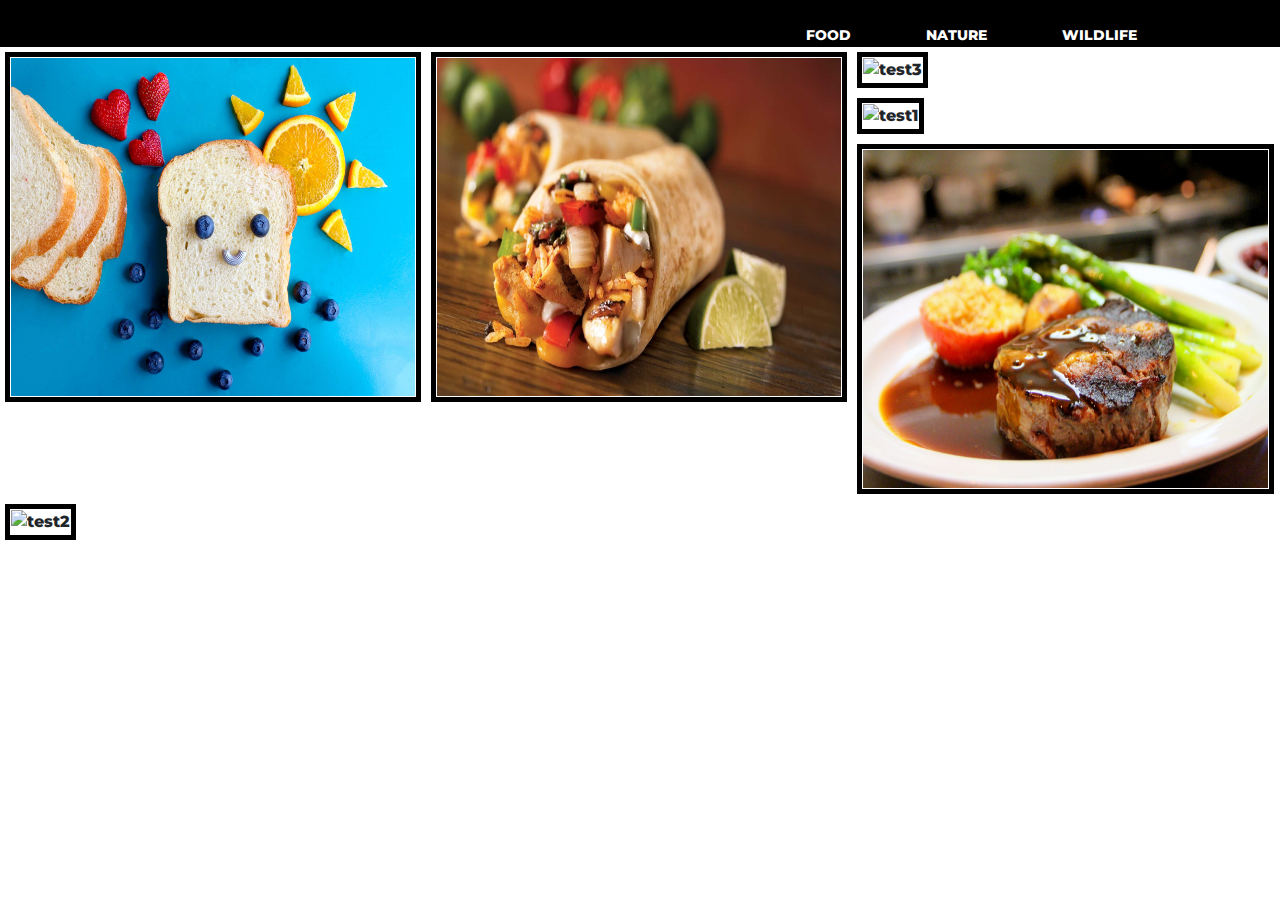
==== index.html @ 79a164f6 "adding index.html" ====
<!DOCTYPE html>
<html lang="en">

<head>
  <meta charset="UTF-8">
  <meta name="viewport" content="width=device-width, initial-scale=1.0">
  <meta http-equiv="X-UA-Compatible" content="ie=edge">
  <title>Midterm</title>
  <link rel="stylesheet" href="css/bootstrap.min.css">
  <link href="https://fonts.googleapis.com/css?family=Montserrat" rel="stylesheet">
  <link rel="stylesheet" href="main.css">
</head>
<header>
  <div class="container">
    <h1 class="logo"></h1>
    <nav>
      <ul>
        <li class="selected"><a href="./food.html">Food</a></li>
        <li><a href="./nature.html">Nature</a></li>
        <li><a href="./wildlife.html">Wildlife</a></li>
      </ul>
    </nav>

  </div>
</header>

<body>
  <div>
    <div class="column">
      <img src="images/1.jpg" alt="test1">
    </div>
    <div class="column">
      <img src="images/2.jpg" alt="test2">
    </div>
    <div class="column">
      <img src="images/3.jpg" alt="test3">
    </div>
  </div>
  <div>
    <div class="column">
      <img src="images/4.jpg" alt="test1">
    </div>
    <div class="column">
      <img src="images/5.jpg" alt="test2">
    </div>
    <div class="column">
      <img src="images/6.jpg" alt="test2">
    </div>
  </div>
</body>

</html>
---- main.css ----
* {
  box-sizing: border-box;
}
.column {
  float: left;
  width: 33.3%;
  padding: 5px;
}

img {
  width: 100%;
  height: 350px;
  padding: 1px;
  border: 5px solid black;
}

body {
  margin: 0;
  background: white;
  font-family: 'Montserrat', sans-serif;
  font-weight: 800;
}

.container {
  width: 80%;
  margin: 0 auto;
}

header {
  background: black;
  font-family: 'Montserrat', sans-serif;
  color: green;
}

header::after {
  content: '';
  display: table;
  clear: both;
}

.logo {
  float: left;
  padding: 10px 0;
}

nav {
  float: right;
}

nav ul {
  margin: 0;
  padding: 0;
  list-style: none;
}

nav li {
  display: inline-block;
  margin-left: 70px;
  padding-top: 23px;

  position: relative;
}

nav a {
  color: white;
  text-decoration: none;
  text-transform: uppercase;
  font-size: 14px;
}

nav a:hover {
  color: grey;
}

nav a::before {
  content: '';
  display: block;
  height: 5px;
  background-color: #444;

  position: absolute;
  top: 0;
  width: 0%;

  transition: all ease-in-out 250ms;
}

nav a:hover::before {
  width: 100%;
}

/*# sourceMappingURL=main.css.map */
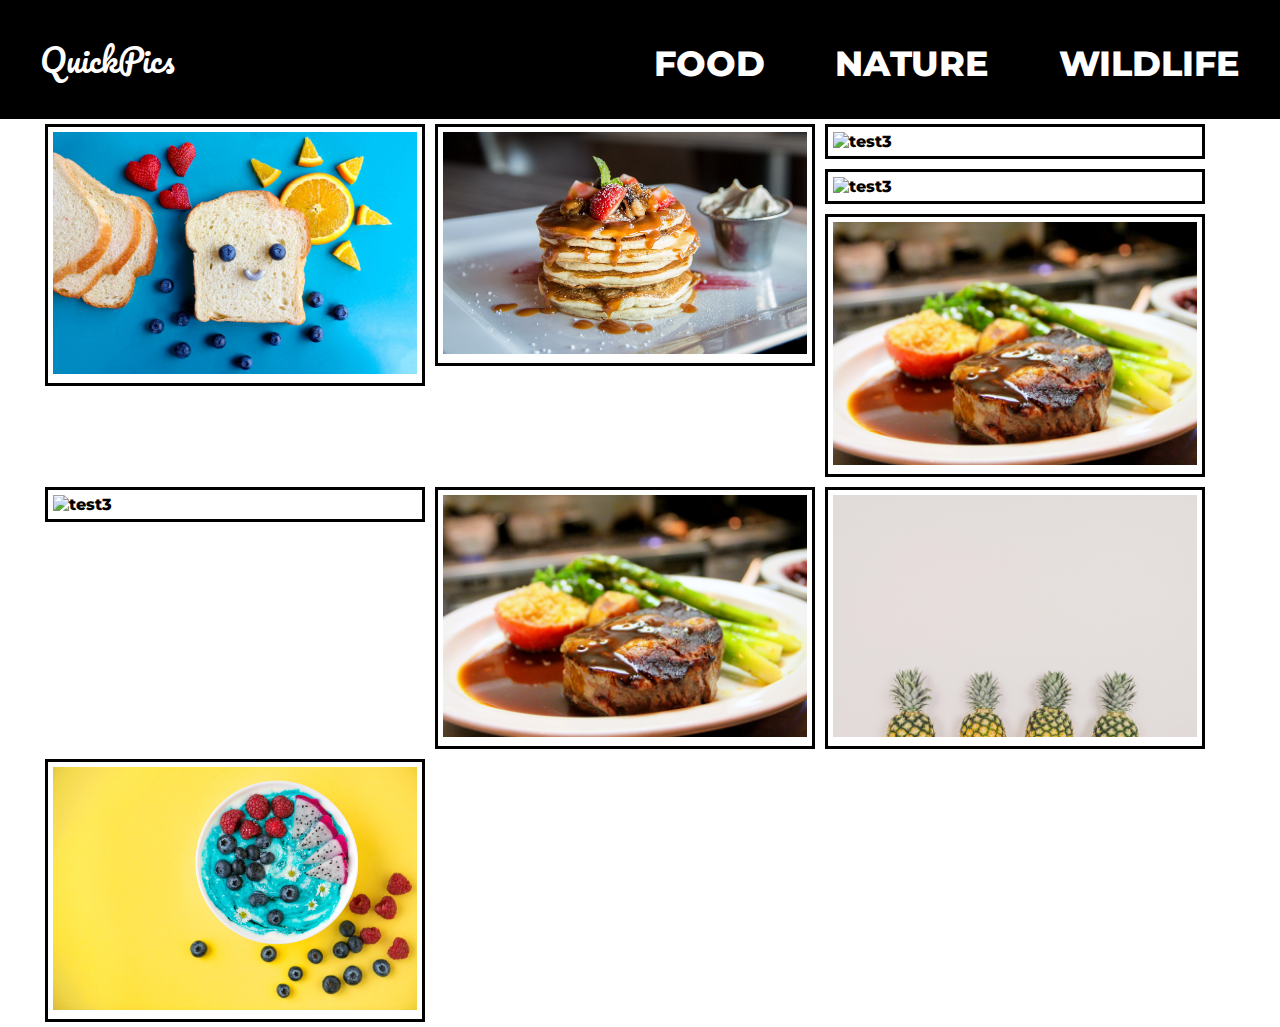
==== commit b5634ff5: "functioning website" ====
--- a/index.html
+++ b/index.html
@@ -6,45 +6,50 @@
   <meta name="viewport" content="width=device-width, initial-scale=1.0">
   <meta http-equiv="X-UA-Compatible" content="ie=edge">
   <title>Midterm</title>
-  <link rel="stylesheet" href="css/bootstrap.min.css">
-  <link href="https://fonts.googleapis.com/css?family=Montserrat" rel="stylesheet">
-  <link rel="stylesheet" href="main.css">
+  <link href="https://fonts.googleapis.com/css?family=Montserrat|Pacifico" rel="stylesheet">
+  <link rel="stylesheet" href="./css/main.css">
 </head>
 <header>
   <div class="container">
-    <h1 class="logo"></h1>
+    <h1 class="logo">QuickPics</h1>
     <nav>
       <ul>
-        <li class="selected"><a href="./food.html">Food</a></li>
+        <li class="selected"><a href="./index.html">Food</a></li>
         <li><a href="./nature.html">Nature</a></li>
         <li><a href="./wildlife.html">Wildlife</a></li>
       </ul>
     </nav>
-
   </div>
 </header>
 
 <body>
-  <div>
-    <div class="column">
+  <div class="container">
+    <div class="gallery">
       <img src="images/1.jpg" alt="test1">
     </div>
-    <div class="column">
+    <div class="gallery">
       <img src="images/2.jpg" alt="test2">
     </div>
-    <div class="column">
+    <div class="gallery">
       <img src="images/3.jpg" alt="test3">
     </div>
-  </div>
-  <div>
-    <div class="column">
-      <img src="images/4.jpg" alt="test1">
+    <div class="gallery">
+      <img src="images/4.jpg" alt="test3">
     </div>
-    <div class="column">
-      <img src="images/5.jpg" alt="test2">
+    <div class="gallery">
+      <img src="images/5.jpg" alt="test3">
     </div>
-    <div class="column">
-      <img src="images/6.jpg" alt="test2">
+    <div class="gallery">
+      <img src="images/6.jpg" alt="test3">
+    </div>
+    <div class="gallery">
+      <img src="images/7.jpg" alt="test3">
+    </div>
+    <div class="gallery">
+      <img src="images/8.jpg" alt="test3">
+    </div>
+    <div class="gallery">
+      <img src="images/9.jpg" alt="test3">
     </div>
   </div>
 </body>
--- a/css/main.css
+++ b/css/main.css
@@ -0,0 +1,92 @@
+* {
+  box-sizing: border-box; }
+
+img {
+  width: 100%;
+  height: 325px;
+  padding: 5px; }
+
+ul {
+  margin: 0;
+  padding: 0; }
+
+li {
+  float: left; }
+
+body {
+  margin: 0;
+  background: white;
+  font-family: 'Montserrat', sans-serif;
+  font-weight: 800; }
+
+.container {
+  max-width: 1200px;
+  margin: auto;
+  overflow: auto; }
+
+.gallery {
+  margin: 5px;
+  float: left;
+  width: 380px;
+  border: 3px solid black; }
+
+.gallery img {
+  width: 100%;
+  height: auto; }
+
+header {
+  background: black;
+  font-family: 'Montserrat', sans-serif;
+  color: white; }
+
+h1 {
+  font-family: 'Pacifico', cursive;
+  font-weight: 300; }
+
+header::after {
+  content: '';
+  display: table;
+  clear: both; }
+
+.logo {
+  float: left;
+  padding: 10px 0; }
+
+nav {
+  float: right; }
+
+nav ul {
+  margin: 0;
+  padding: 0;
+  list-style: none; }
+
+nav li {
+  display: inline-block;
+  margin-left: 70px;
+  padding-top: 42px;
+  position: relative; }
+
+nav a {
+  color: white;
+  text-decoration: none;
+  text-transform: uppercase;
+  font-size: 35px; }
+
+nav a:active {
+  color: grey; }
+
+nav a:hover {
+  color: grey; }
+
+nav a::before {
+  content: '';
+  display: block;
+  height: 5px;
+  background-color: #444;
+  position: absolute;
+  top: 0;
+  width: 0%;
+  transition: all ease-in-out 500ms; }
+
+nav a:hover::before {
+  width: 100%; }
